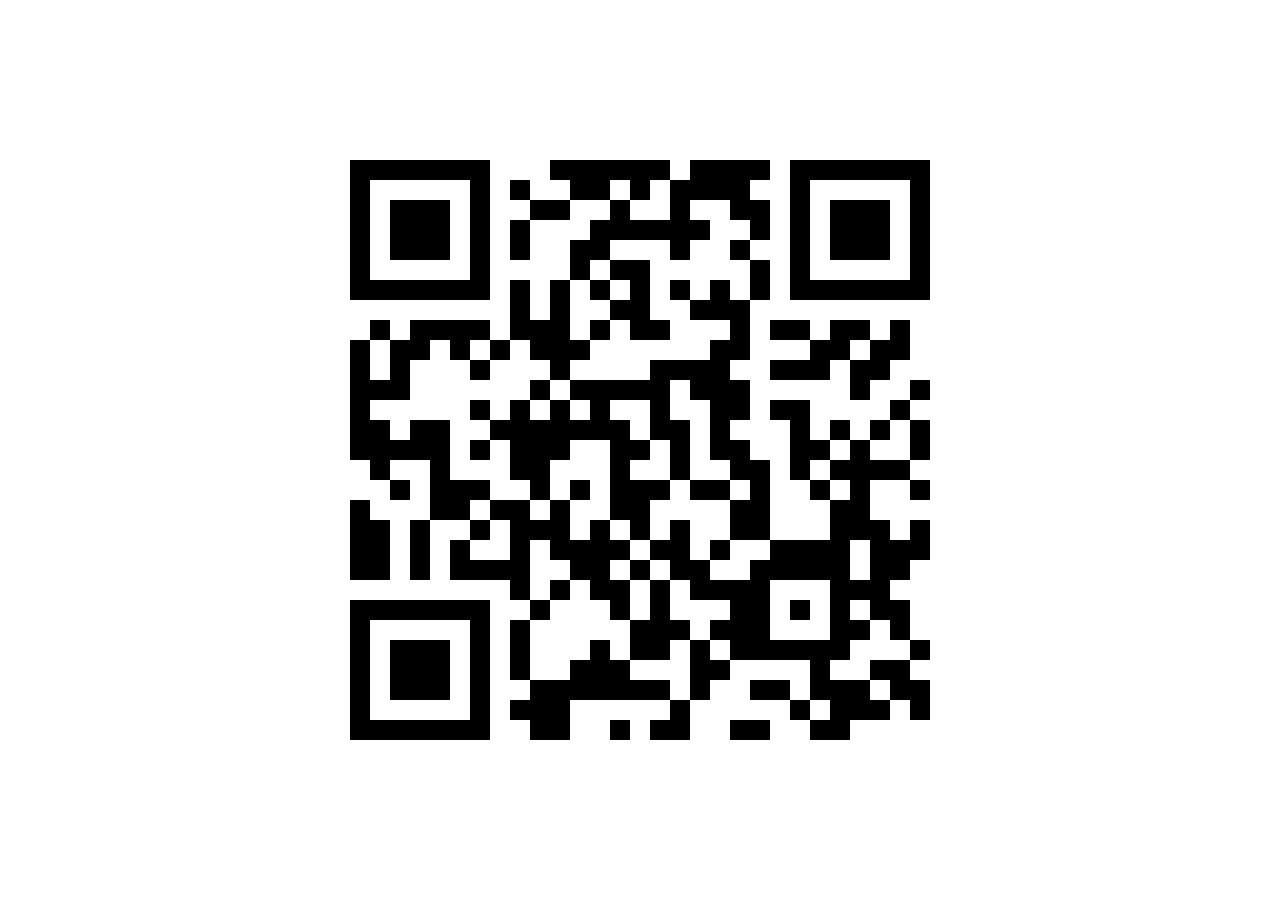
==== qr/index.html @ 22dc22d7 "add qr code" ====
<!doctype html>
<html lang="en">
	<head>
		<meta charset="UTF-8" />
		<meta name="viewport" content="width=device-width, initial-scale=1.0" />
		<title>RUCP Attendance QR Code</title>
		<style>
			body {
				margin: 0;
				min-height: 100vh;
				min-height: 100dvh;
				display: grid;
				place-items: center;
				background: white;
			}

			img {
				display: block;
				width: min(100vw, 100vh, 740px);
				width: min(100vw, 100dvh, 740px);
				height: auto;
			}
		</style>
	</head>
	<body>
		<a href="https://rucp.org/attendance">
			<img
				src="attendance.png"
				width="740"
				height="740"
				alt="RUCP attendance QR code"
			/>
		</a>
	</body>
</html>
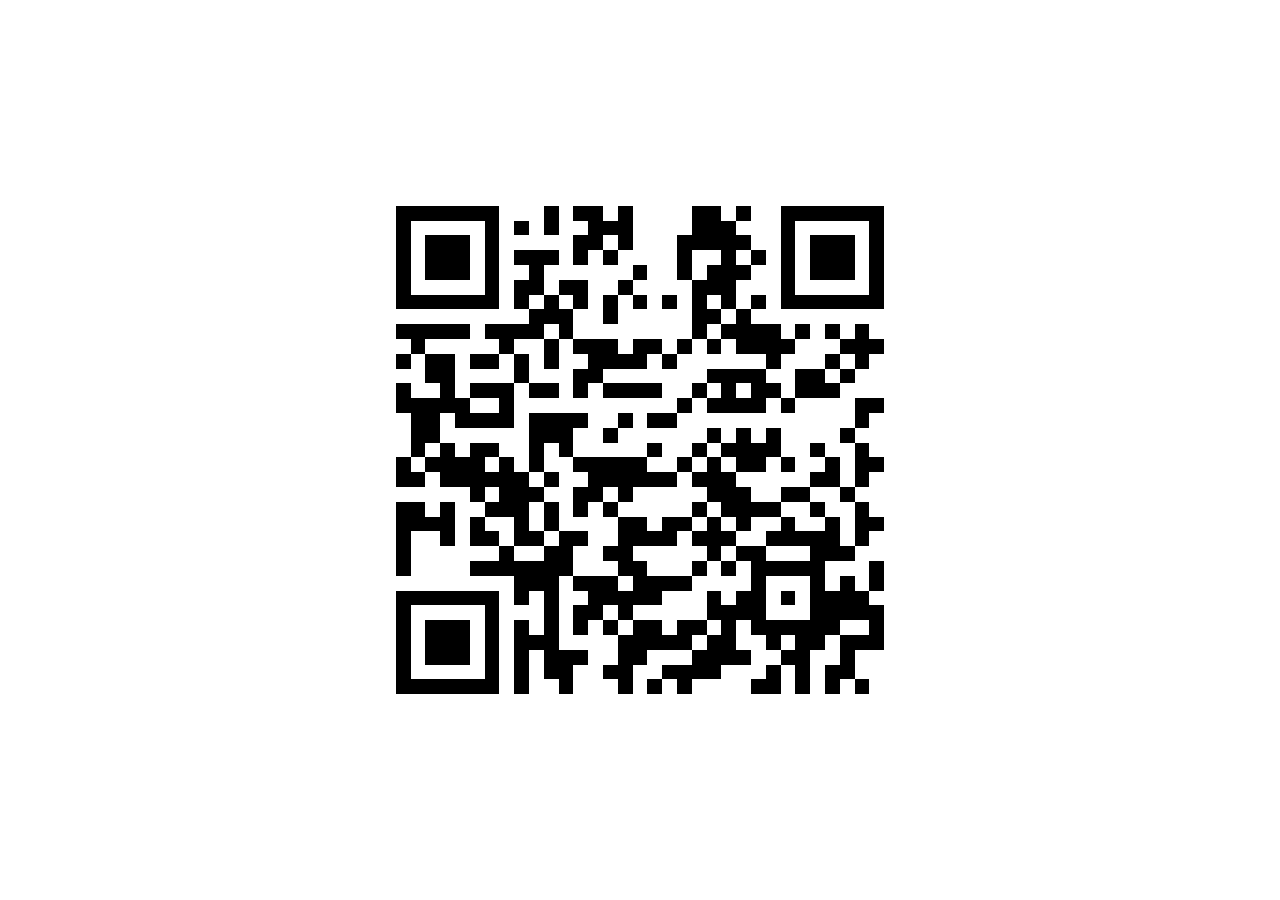
==== commit 9c4b5b32: "update qr" ====
--- a/qr/index.html
+++ b/qr/index.html
@@ -19,6 +19,7 @@
 				width: min(100vw, 100vh, 740px);
 				width: min(100vw, 100dvh, 740px);
 				height: auto;
+				image-rendering: pixelated;
 			}
 		</style>
 	</head>
@@ -26,8 +27,8 @@
 		<a href="https://rucp.org/attendance">
 			<img
 				src="attendance.png"
-				width="740"
-				height="740"
+				width="200"
+				height="200"
 				alt="RUCP attendance QR code"
 			/>
 		</a>
